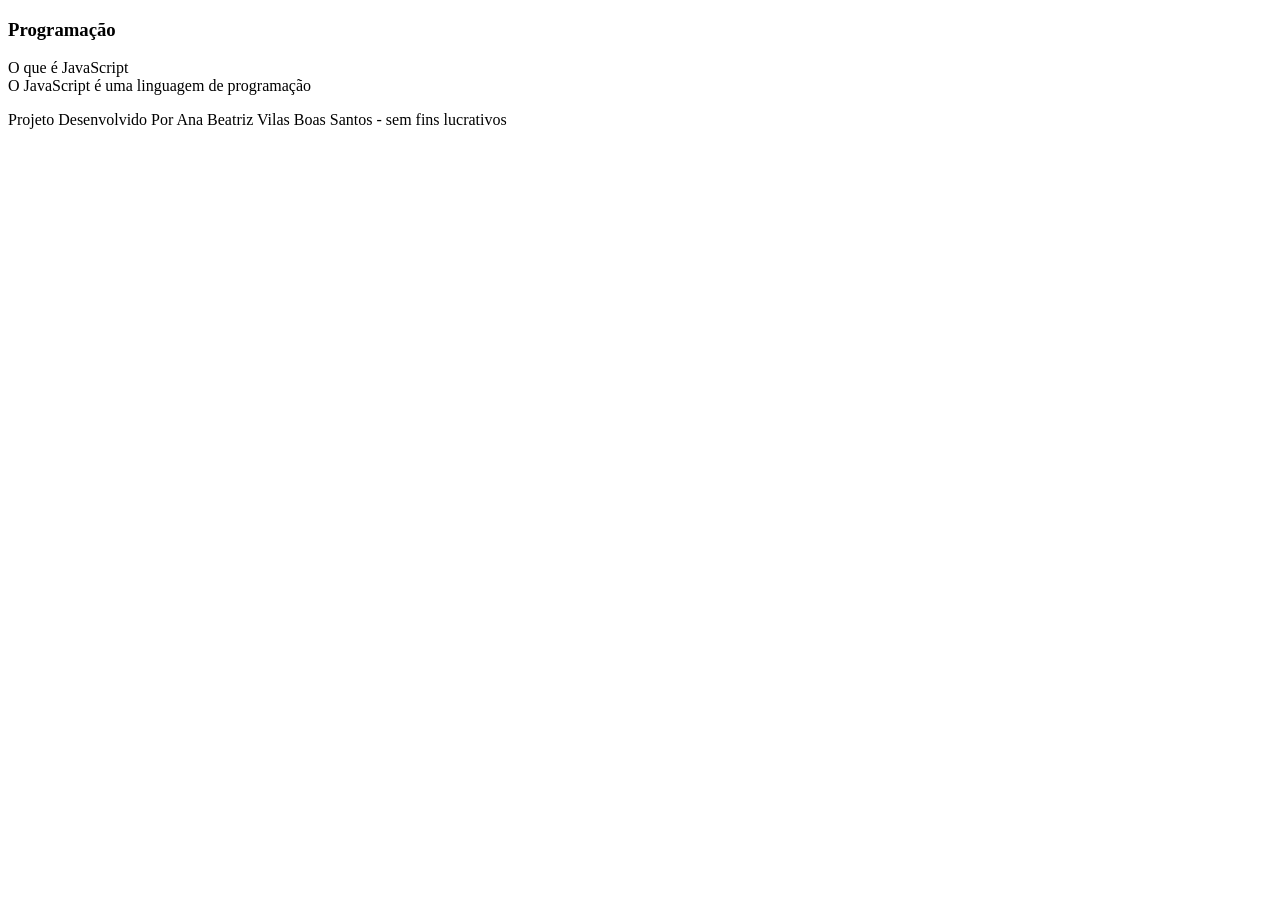
==== index.html @ d6048174 "Add files via upload" ====
<!DOCTYPE html>
<html lang="pt-br">
<head>
    <meta charset="UTF-8">
    <meta name="viewport" content="width=device-width, initial-scale=1.0">
    <title>Flash Cards</title>
</head>
<body>
    <main>
        <section id="container">
            <article class="cartao">
                <div class="cartao_conteudo">
                    <h3>Programação</h3>
                    <div class="cartao_conteudo_pergunta">
                        O que é JavaScript

                        <div class="cartao_conteudo_resposta">
                            O JavaScript é uma linguagem de programação
                        </div>
                    </div>
                </div>
            </article>
        </section>
    </main>
    <footer>
        <p>Projeto Desenvolvido Por Ana Beatriz Vilas Boas Santos - sem fins lucrativos</p>
    </footer>
</body>
</html>
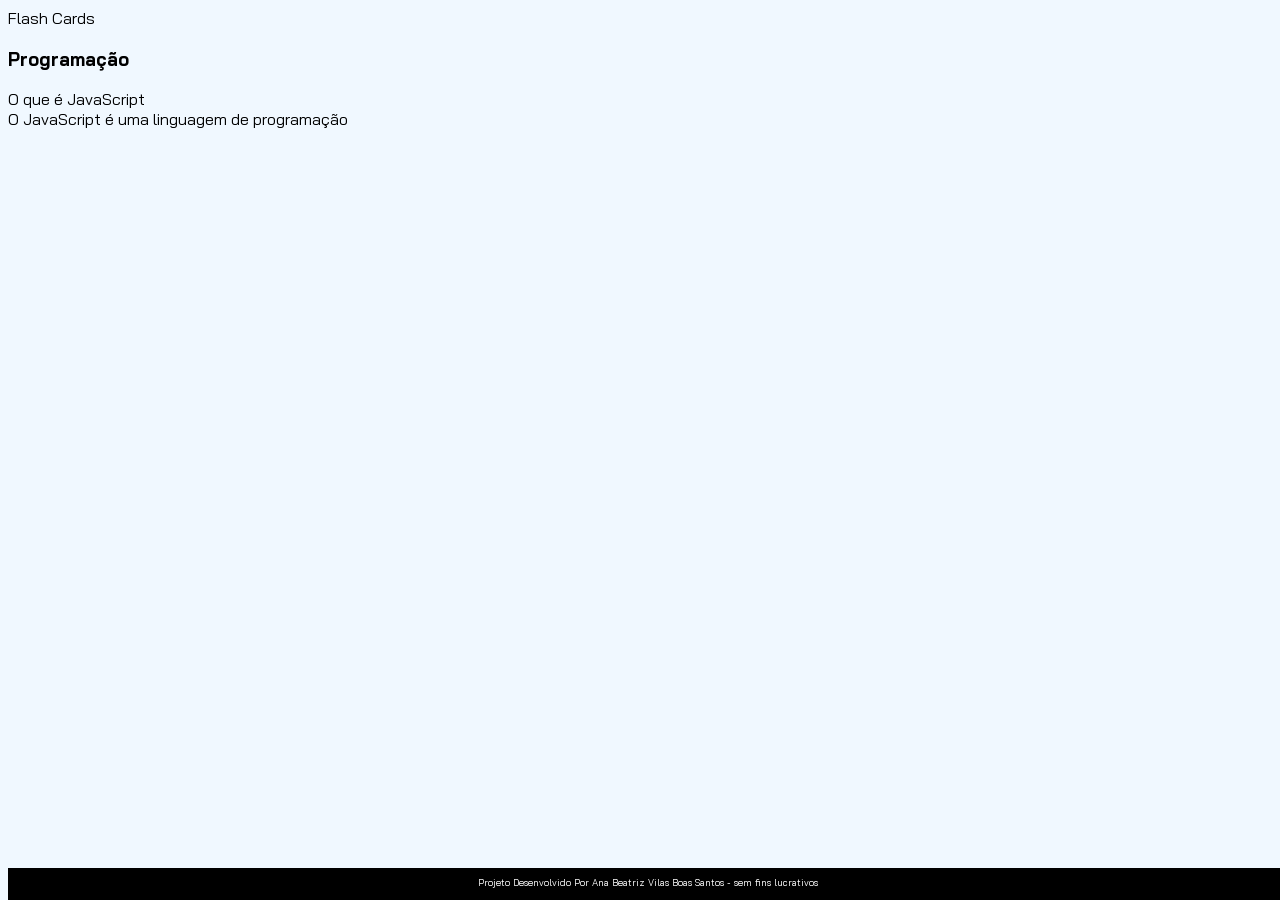
==== commit 16d271de: "Add files via upload" ====
--- a/index.html
+++ b/index.html
@@ -3,7 +3,11 @@
 <head>
     <meta charset="UTF-8">
     <meta name="viewport" content="width=device-width, initial-scale=1.0">
-    <title>Flash Cards</title>
+    <link rel="preconnect" href="https://fonts.googleapis.com">
+<link rel="preconnect" href="https://fonts.gstatic.com" crossorigin>
+<link href="https://fonts.googleapis.com/css2?family=Bai+Jamjuree:ital,wght@0,200;0,300;0,400;0,500;0,600;0,700;1,200;1,300;1,400;1,500;1,600;1,700&display=swap" rel="stylesheet">
+   <Link rel="stylesheet" href="style.css"
+<title>Flash Cards</title>
 </head>
 <body>
     <main>
--- a/style.css
+++ b/style.css
@@ -0,0 +1,19 @@
+body{
+    background-color:aliceblue;
+    font-family: Bai Jamjuree;
+}
+
+footer{
+    background-color: black;
+    color: white;
+    position: fixed;
+    bottom: 0;
+    width: 100%;
+    height: 2rem;
+}
+
+footer p{
+    text-align: center;
+    font-size: 0.6rem;
+    margin-top: 0.5rem;
+}
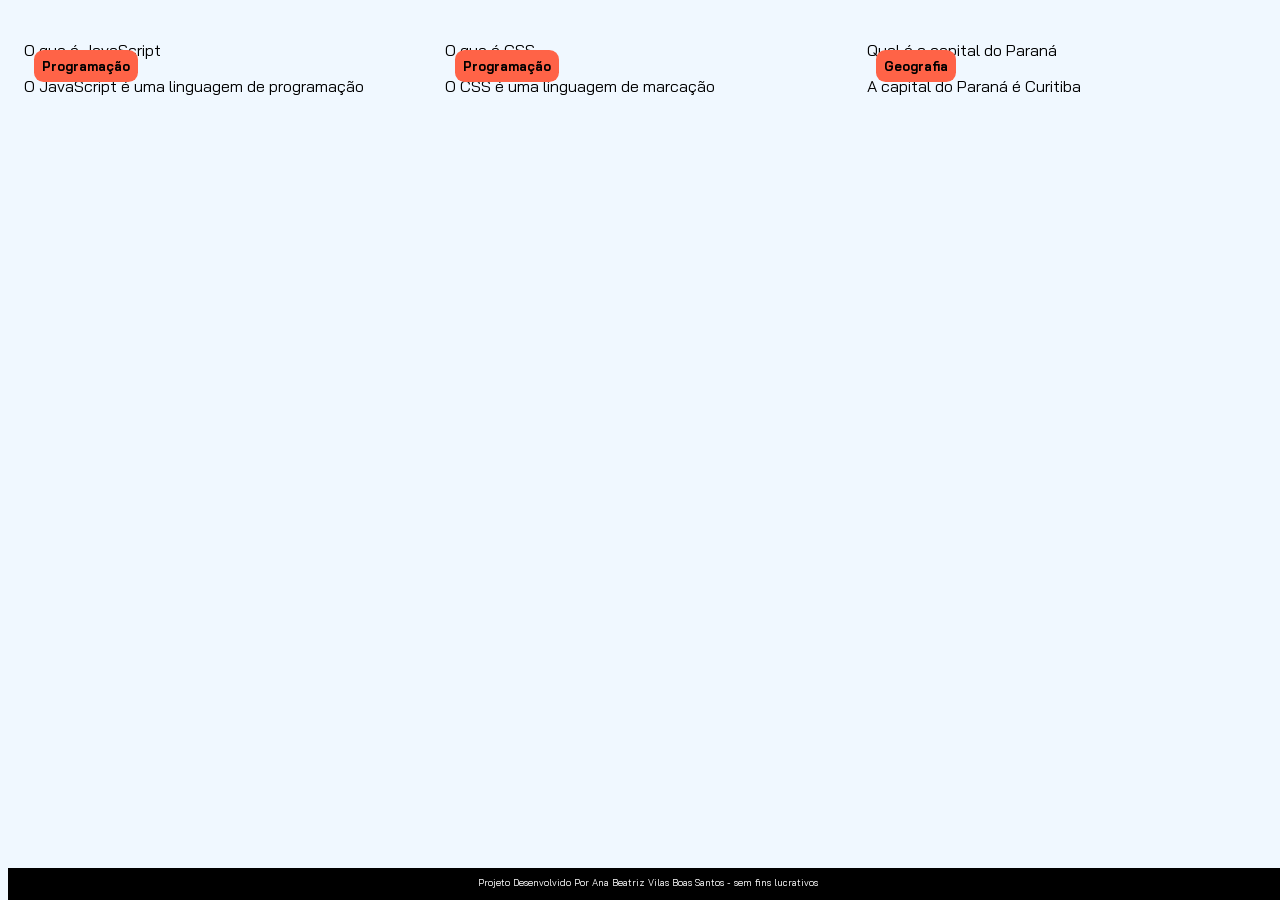
==== commit f67cb141: "Add files via upload" ====
--- a/index.html
+++ b/index.html
@@ -6,7 +6,7 @@
     <link rel="preconnect" href="https://fonts.googleapis.com">
 <link rel="preconnect" href="https://fonts.gstatic.com" crossorigin>
 <link href="https://fonts.googleapis.com/css2?family=Bai+Jamjuree:ital,wght@0,200;0,300;0,400;0,500;0,600;0,700;1,200;1,300;1,400;1,500;1,600;1,700&display=swap" rel="stylesheet">
-   <Link rel="stylesheet" href="style.css"
+   <Link rel="stylesheet" href="style.css">
 <title>Flash Cards</title>
 </head>
 <body>
@@ -16,10 +16,36 @@
                 <div class="cartao_conteudo">
                     <h3>Programação</h3>
                     <div class="cartao_conteudo_pergunta">
-                        O que é JavaScript
+                        <p>O que é JavaScript</p>
 
                         <div class="cartao_conteudo_resposta">
-                            O JavaScript é uma linguagem de programação
+                           <p>O JavaScript é uma linguagem de programação</p>
+                        </div>
+                    </div>
+                </div>
+            </article>
+
+            <article class="cartao">
+                <div class="cartao_conteudo">
+                    <h3>Programação</h3>
+                    <div class="cartao_conteudo_pergunta">
+                        <p>O que é CSS</p>
+
+                        <div class="cartao_conteudo_resposta">
+                           <p>O CSS é uma linguagem de marcação</p>
+                        </div>
+                    </div>
+                </div>
+            </article>
+
+            <article class="cartao">
+                <div class="cartao_conteudo">
+                    <h3>Geografia</h3>
+                    <div class="cartao_conteudo_pergunta">
+                        <p>Qual é a capital do Paraná</p>
+
+                        <div class="cartao_conteudo_resposta">
+                           <p>A capital do Paraná é Curitiba</p>
                         </div>
                     </div>
                 </div>
--- a/style.css
+++ b/style.css
@@ -2,6 +2,39 @@
     background-color:aliceblue;
     font-family: Bai Jamjuree;
 }
+
+#container{ 
+    display: flex;
+}
+
+.cartao{ 
+    margin:1rem 1rem;
+    height:20rem;
+    flex-grow: 1;
+    flex-basis: calc(33% - 6rem);
+}
+
+.cartao_conteudo h3{
+    background-color: tomato;
+    text-align: left;
+    padding: 0.5rem;
+    position: absolute;
+    margin: 0.6rem;
+    border-radius: 0.6rem;
+    font-size: 1vw;
+}
+
+
+
+
+
+
+
+
+
+
+
+
 
 footer{
     background-color: black;
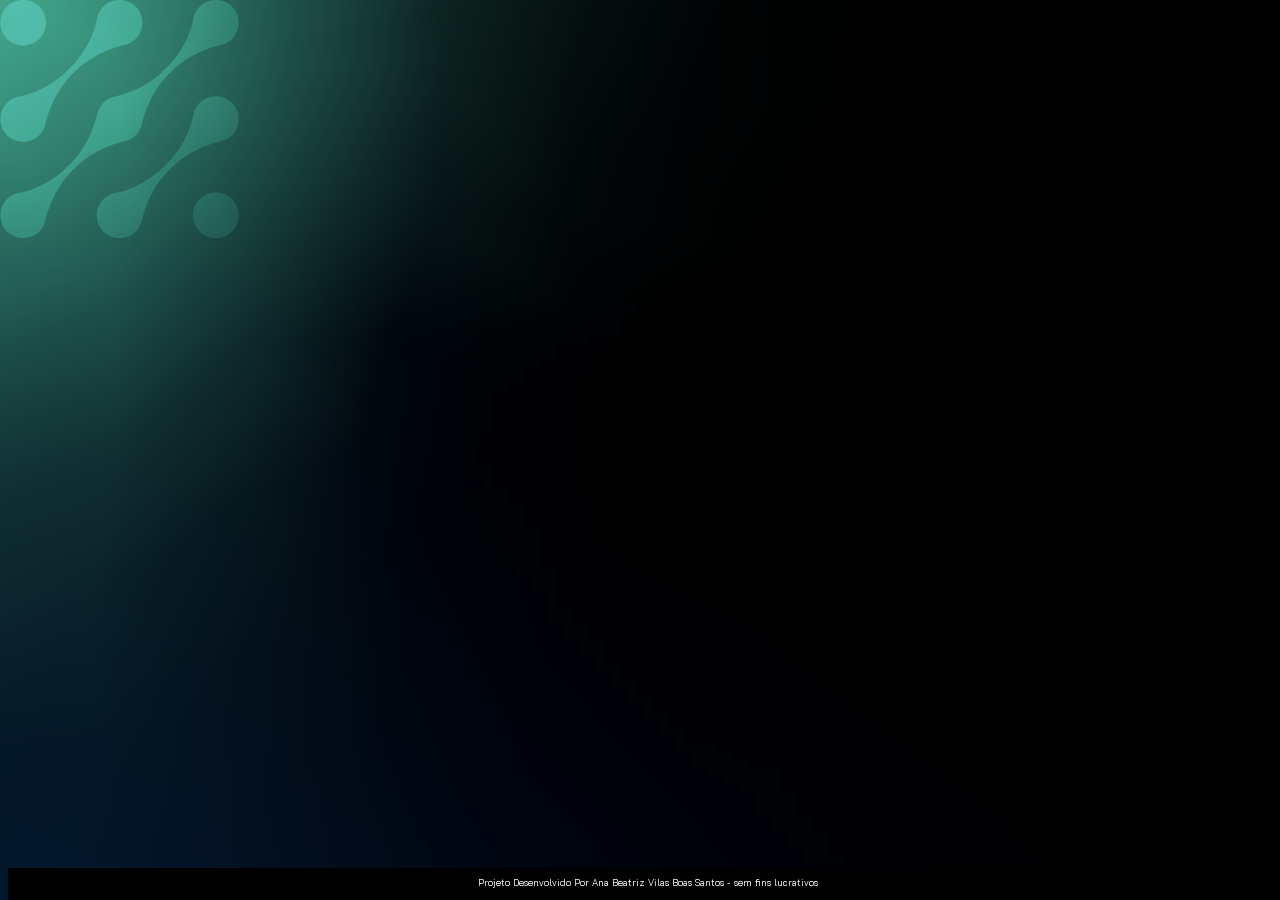
==== commit dbdde9a9: "Add files via upload" ====
--- a/index.html
+++ b/index.html
@@ -12,48 +12,24 @@
 <body>
     <main>
         <section id="container">
-            <article class="cartao">
+            <!-- <article class="cartao">
                 <div class="cartao_conteudo">
                     <h3>Programação</h3>
                     <div class="cartao_conteudo_pergunta">
                         <p>O que é JavaScript</p>
-
+                        </div>
+                        
                         <div class="cartao_conteudo_resposta">
                            <p>O JavaScript é uma linguagem de programação</p>
                         </div>
                     </div>
-                </div>
-            </article>
-
-            <article class="cartao">
-                <div class="cartao_conteudo">
-                    <h3>Programação</h3>
-                    <div class="cartao_conteudo_pergunta">
-                        <p>O que é CSS</p>
-
-                        <div class="cartao_conteudo_resposta">
-                           <p>O CSS é uma linguagem de marcação</p>
-                        </div>
-                    </div>
-                </div>
-            </article>
-
-            <article class="cartao">
-                <div class="cartao_conteudo">
-                    <h3>Geografia</h3>
-                    <div class="cartao_conteudo_pergunta">
-                        <p>Qual é a capital do Paraná</p>
-
-                        <div class="cartao_conteudo_resposta">
-                           <p>A capital do Paraná é Curitiba</p>
-                        </div>
-                    </div>
-                </div>
-            </article>
+            </article> -->
         </section>
     </main>
     <footer>
         <p>Projeto Desenvolvido Por Ana Beatriz Vilas Boas Santos - sem fins lucrativos</p>
     </footer>
+    <script src="app.js"></script>
+    <script src="perguntas.js"></script>
 </body>
 </html>
--- a/style.css
+++ b/style.css
@@ -1,10 +1,38 @@
+:root {
+    --text-color:#DBE4EF;
+    --card-front-color: #144480;
+    --card-back-color: #00F4BF;
+
+}
+
+
+
+
 body{
-    background-color:aliceblue;
+    background-image: url(img/bg-desktop.webp);
     font-family: Bai Jamjuree;
 }
 
 #container{ 
     display: flex;
+    flex-wrap:wrap;
+    justify-content:space-between;
+    padding: 4rem;
+    gap: 3rem;
+}
+.cartao_conteudo{
+    text-align:center ;
+    background-color: var(--card-front-color);
+    height: 100%;
+    transform-style: preserve-3d;
+    transition: transform 300ms ease-in-out;
+}
+
+
+.cartao_conteudo p{
+    margin-top: 1rem;
+    padding:2rem;
+    margin-top: 4rem;
 }
 
 .cartao{ 
@@ -13,26 +41,40 @@
     flex-grow: 1;
     flex-basis: calc(33% - 6rem);
 }
+.cartao_conteudo_pergunta p{
+    color: var(--text-color);
+    font-weight: 500;
+}
+.cartao_conteudo_resposta p{
+    color: var(--card-back-color);
+    font-weight:700;
+}
+
+
+
 
 .cartao_conteudo h3{
-    background-color: tomato;
+    color:var(--text-color);
+    border: 1px solid var(--text-color);
     text-align: left;
     padding: 0.5rem;
     position: absolute;
     margin: 0.6rem;
     border-radius: 0.6rem;
     font-size: 1vw;
+    backface-visibility: hidden;
+}
+.cartao:hover.cartao_conteudo{
+    transform:rotateY(180deg)
 }
 
-
-
-
-
-
-
-
-
-
+.cartao_conteudo_pergunta,
+.cartao_conteudo_resposta{
+    backface-visibility: hidden;
+    position: absolute;
+    height: 100%;
+    width: 100%;
+}
 
 
 
